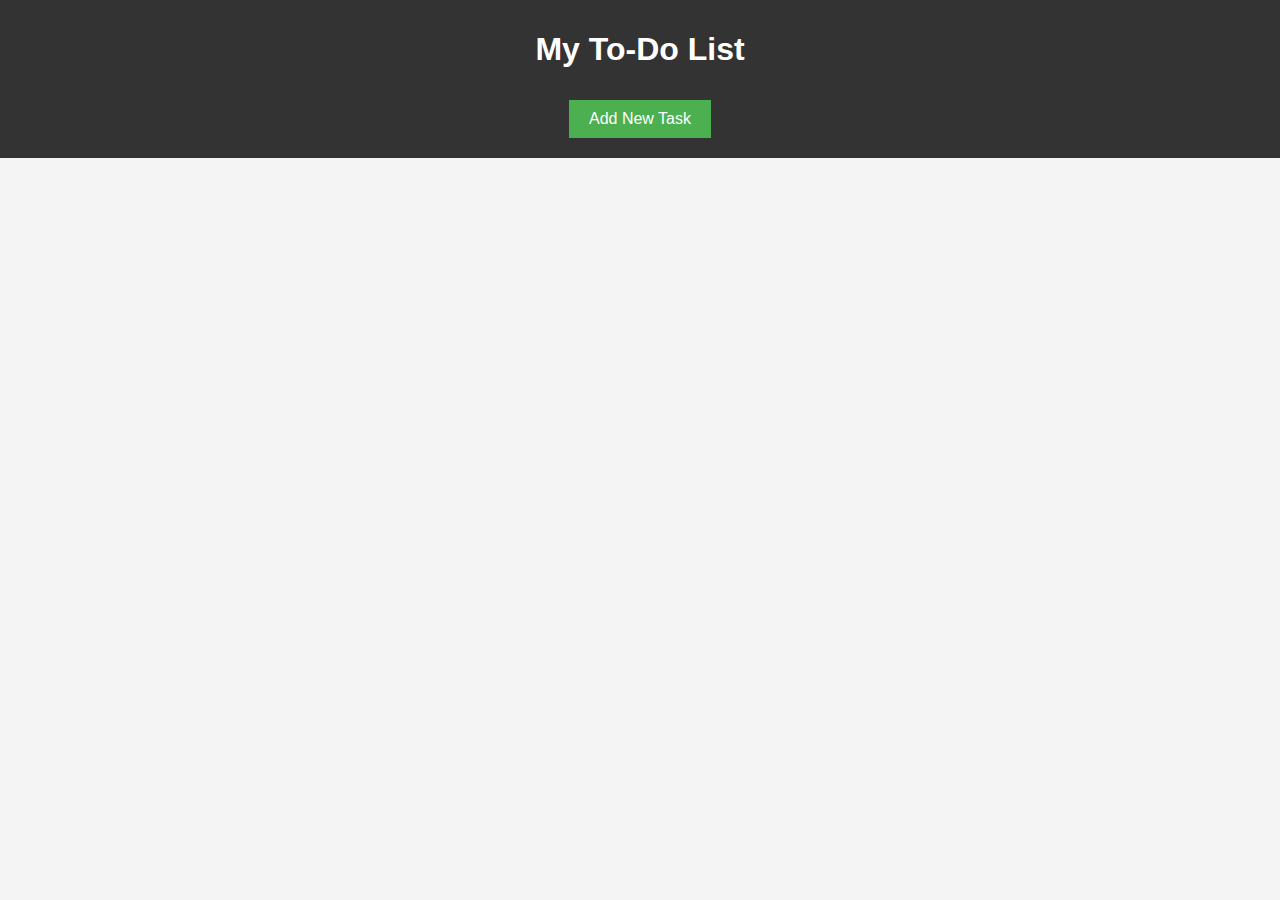
==== html/index.html @ 0cb3a62d "primer commit" ====
<!DOCTYPE html>
<html lang="en">
<head>
    <meta charset="UTF-8">
    <meta name="viewport" content="width=device-width, initial-scale=1.0">
    <title>To-Do List - Home</title>
    <link rel="stylesheet" href="/css/style.css">
</head>
<body>
    <header>
        <h1>My To-Do List</h1>
        <button onclick="location.href='/html/create-task.html'">Add New Task</button>
    </header>
    <main>
        <ul id="task-list">
            <!-- List of tasks will be dynamically added here -->
        </ul>
    </main>
    <script src="/js/main.js"></script>
</body>
</html>
---- css/style.css ----
/* style.css */
body {
    font-family: Arial, sans-serif;
    margin: 0;
    padding: 0;
    background-color: #f4f4f4;
}

header {
    background-color: #333;
    color: #fff;
    padding: 10px 0;
    text-align: center;
}

header button {
    background-color: #4CAF50;
    border: none;
    color: white;
    padding: 10px 20px;
    text-align: center;
    text-decoration: none;
    display: inline-block;
    font-size: 16px;
    margin: 10px;
    cursor: pointer;
}

main {
    padding: 20px;
}

#task-list {
    list-style-type: none;
    padding: 0;
}

#task-list li {
    background-color: #fff;
    margin: 10px 0;
    padding: 15px;
    border-radius: 5px;
    box-shadow: 0 2px 5px rgba(0, 0, 0, 0.1);
    display: flex;
    justify-content: space-between;
    align-items: center;
}

form {
    display: flex;
    flex-direction: column;
}

form label {
    margin-top: 10px;
}

form input, form textarea {
    padding: 10px;
    margin-top: 5px;
    border-radius: 5px;
    border: 1px solid #ccc;
}

form button {
    margin-top: 20px;
    padding: 10px;
    background-color: #4CAF50;
    color: white;
    border: none;
    border-radius: 5px;
    cursor: pointer;
}

@media (max-width: 768px) {
    header, main {
        padding: 10px;
    }

    form input, form textarea, form button {
        font-size: 14px;
    }
}
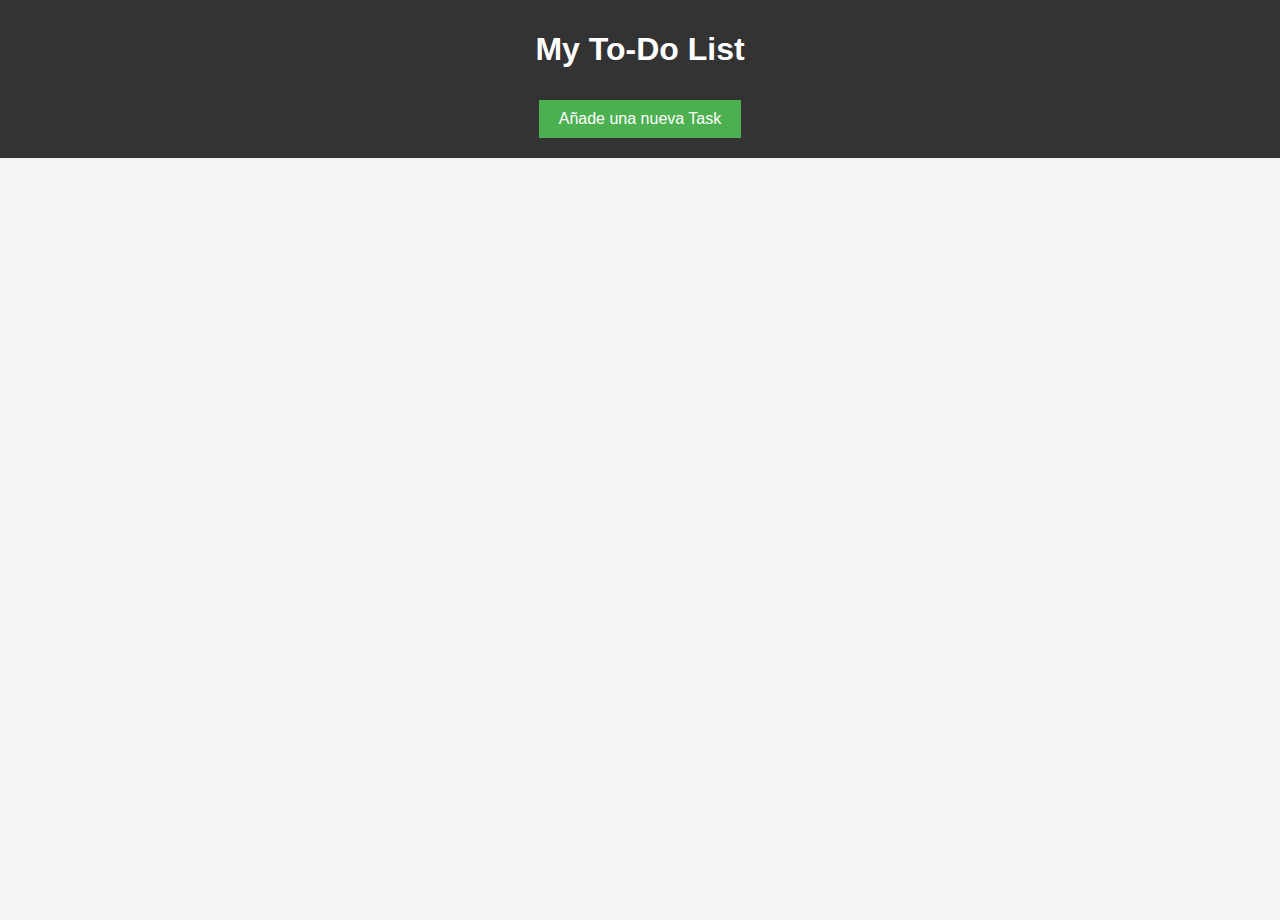
==== commit 07be8e9b: "modificaciones del front" ====
--- a/html/index.html
+++ b/html/index.html
@@ -9,7 +9,7 @@
 <body>
     <header>
         <h1>My To-Do List</h1>
-        <button onclick="location.href='/html/create-task.html'">Add New Task</button>
+        <button onclick="location.href='/html/create-task.html'">Añade una nueva Task</button>
     </header>
     <main>
         <ul id="task-list">
--- a/css/style.css
+++ b/css/style.css
@@ -11,6 +11,11 @@
     color: #fff;
     padding: 10px 0;
     text-align: center;
+    width: 100%;
+    position: fixed; /* Fija el header en la parte superior */
+    top: 0;
+    left: 0;
+    z-index: 1000; /* Asegura que el header esté siempre por encima del contenido */
 }
 
 header button {
@@ -28,11 +33,21 @@
 
 main {
     padding: 20px;
+    width: 100%;
+    max-width: 500px; /* Limita el ancho máximo del contenido principal */
+    box-sizing: border-box;
+    margin: 100px auto 20px; /* Añade un margen superior para evitar que el contenido se superponga con el header */
+    display: flex;
+    justify-content: center;
+    align-items: center;
+    flex-direction: column;
+    min-height: calc(100vh - 100px); /* Asegura que el contenido ocupe al menos toda la altura de la pantalla, menos el tamaño del header */
 }
 
 #task-list {
     list-style-type: none;
     padding: 0;
+    width: 100%;
 }
 
 #task-list li {
@@ -46,9 +61,38 @@
     align-items: center;
 }
 
+#task-list li button {
+    background-color: #4CAF50; /* Color de fondo para el botón "Ver" */
+    border: none;
+    color: white;
+    padding: 8px 12px;
+    text-align: center;
+    text-decoration: none;
+    display: inline-block;
+    font-size: 14px;
+    margin: 5px;
+    border-radius: 5px;
+    cursor: pointer;
+}
+
+#task-list li button.delete {
+    background-color: #f44336; /* Color de fondo para el botón "Borrar" */
+}
+
+#task-list li button:hover {
+    opacity: 0.8; /* Efecto al pasar el mouse por encima */
+}
+
+
 form {
     display: flex;
     flex-direction: column;
+    background-color: #fff;
+    padding: 20px;
+    border-radius: 8px;
+    box-shadow: 0 2px 10px rgba(0, 0, 0, 0.1);
+    width: 100%;
+    max-width: 400px; /* Limita el ancho máximo del formulario */
 }
 
 form label {
@@ -60,6 +104,8 @@
     margin-top: 5px;
     border-radius: 5px;
     border: 1px solid #ccc;
+    width: 100%;
+    box-sizing: border-box;
 }
 
 form button {
@@ -80,4 +126,4 @@
     form input, form textarea, form button {
         font-size: 14px;
     }
-}+}
